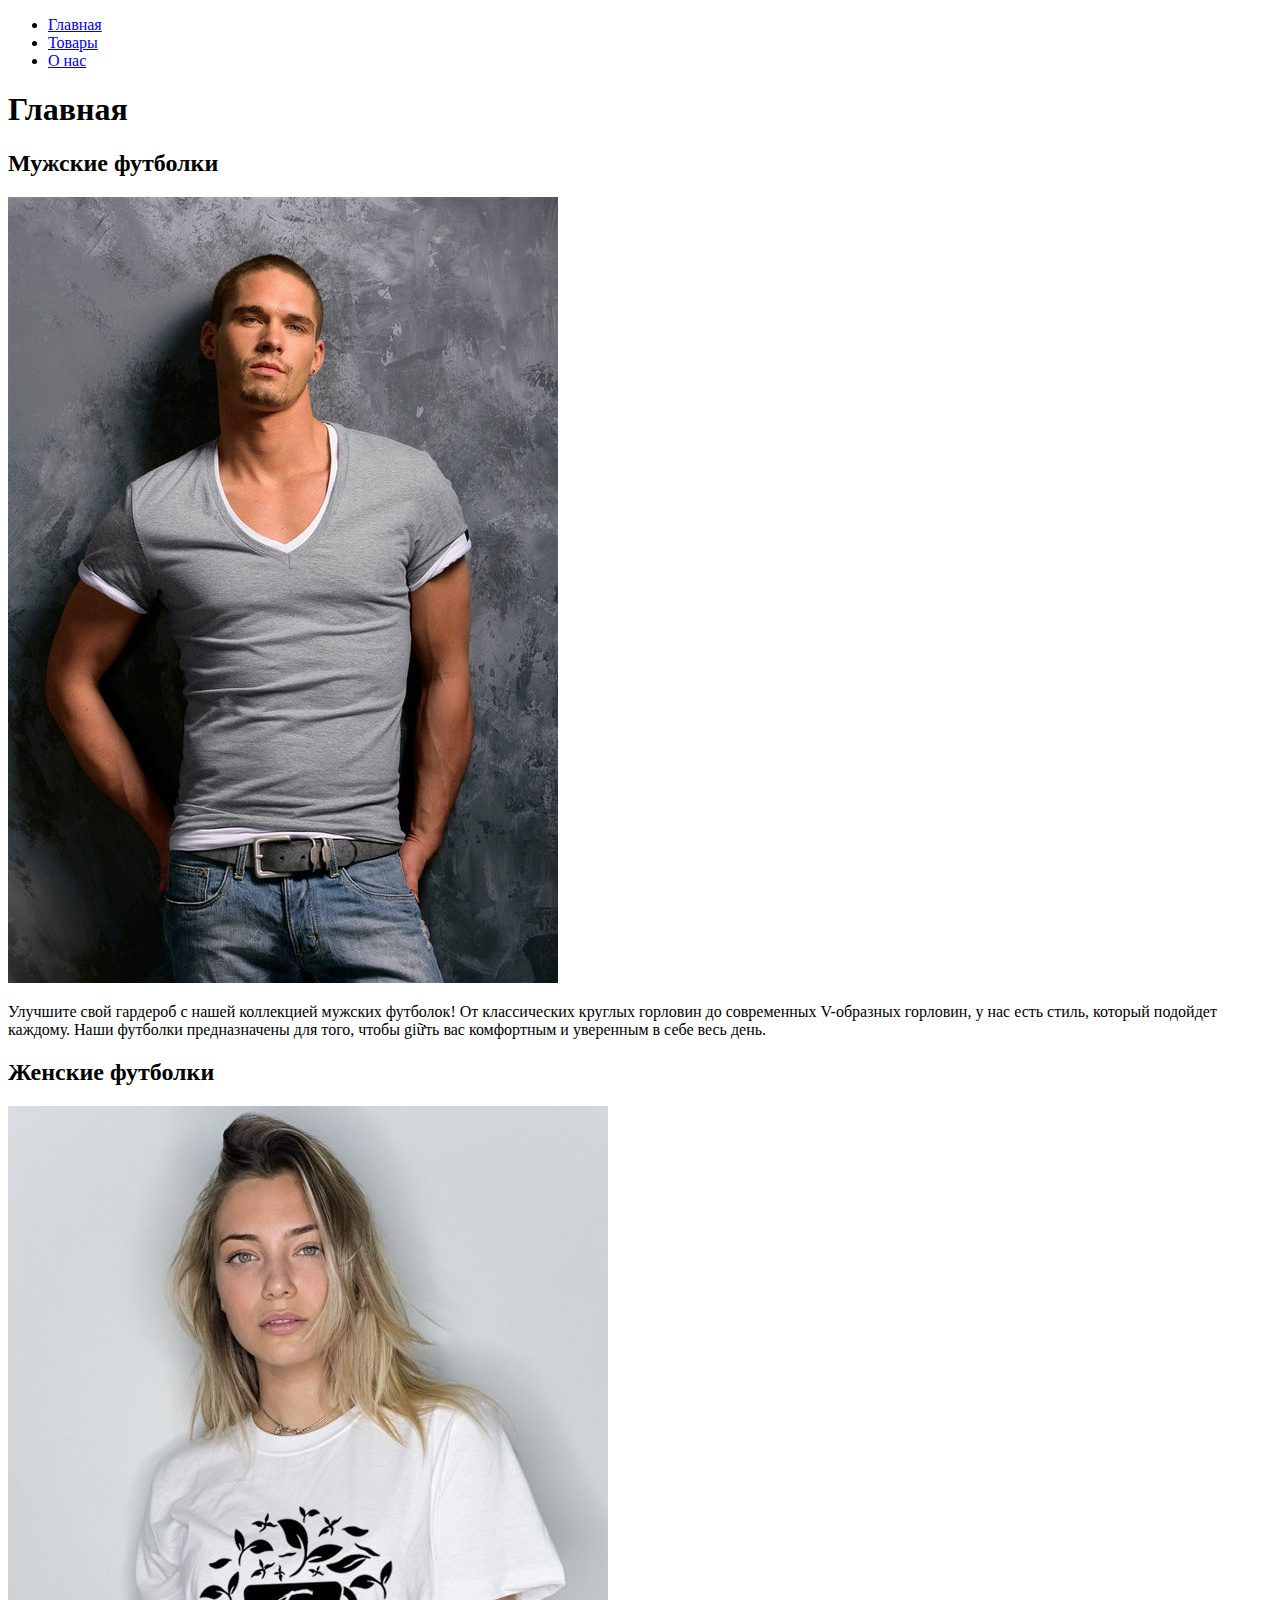
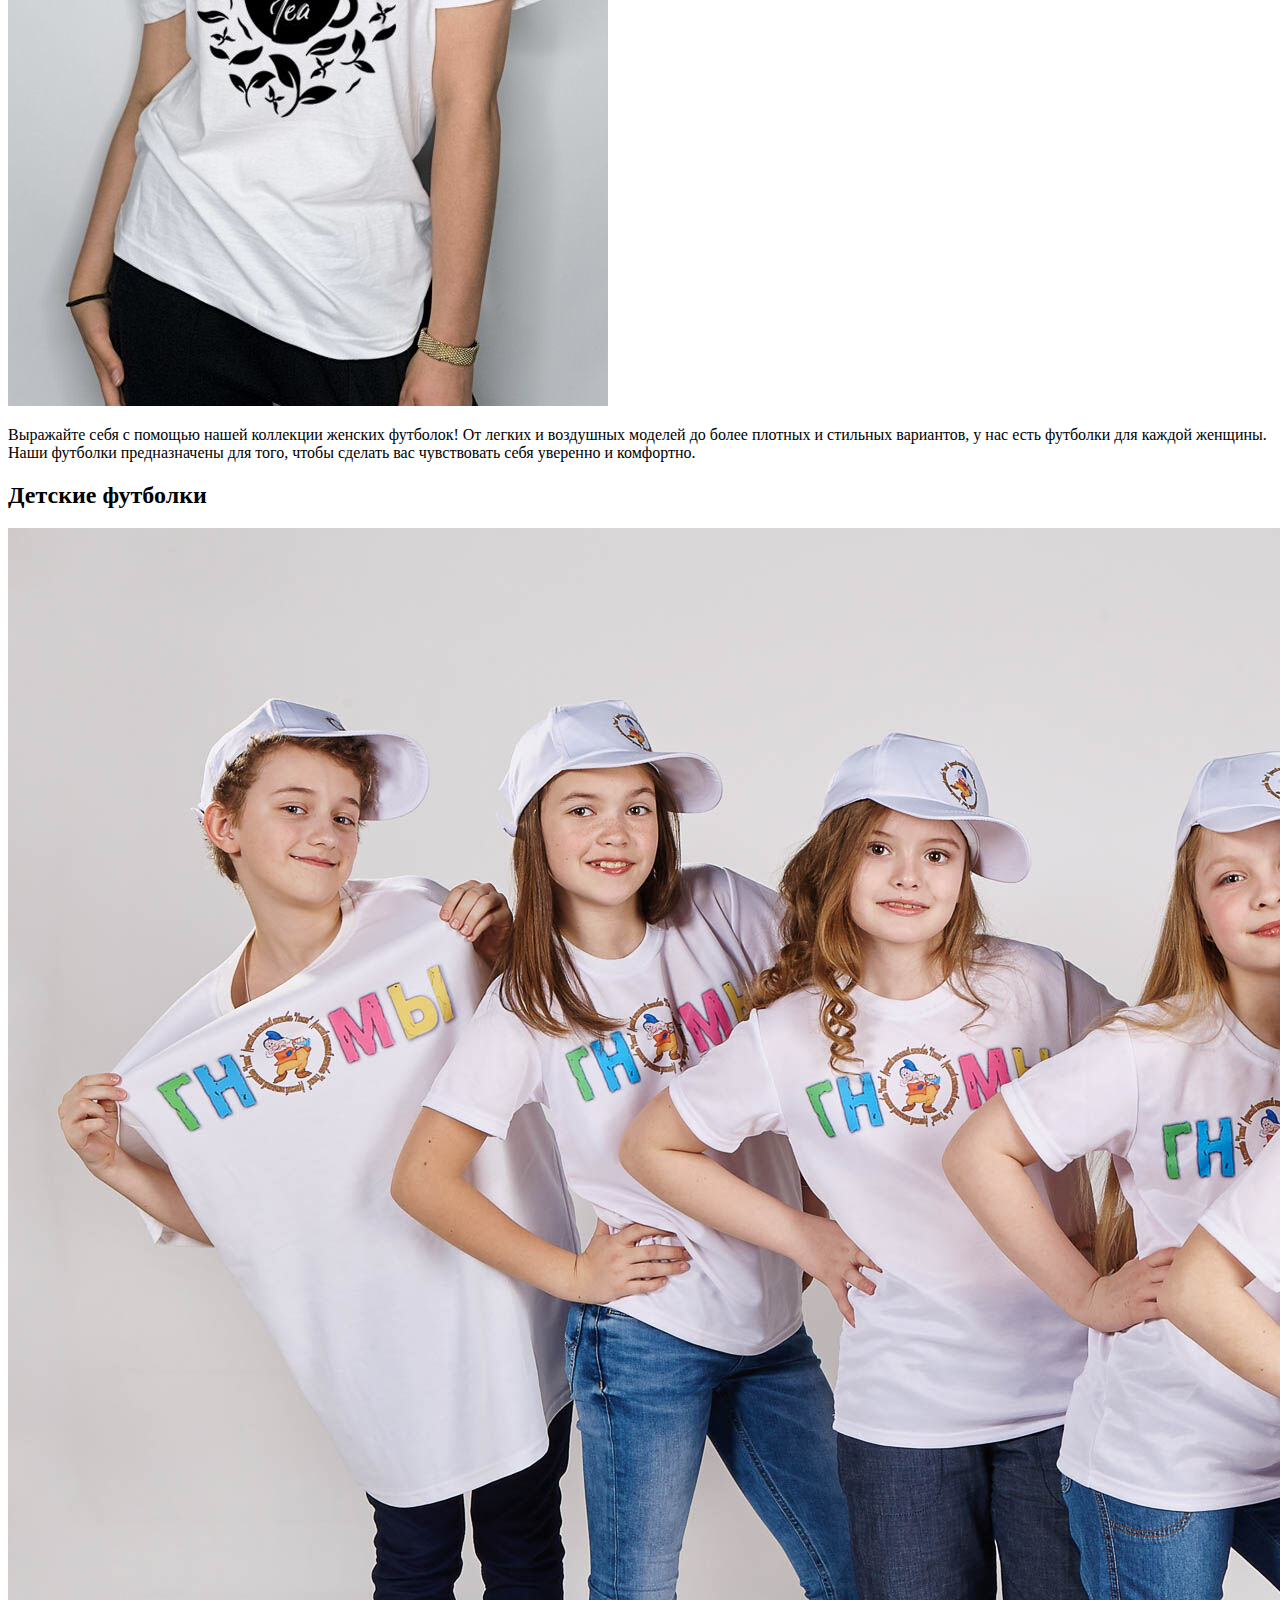
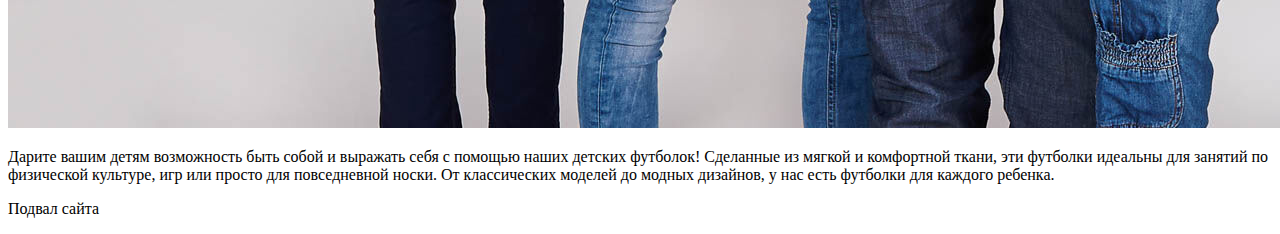
==== index.html @ 2a96ce0f "первый коммит" ====
<!DOCTYPE html>
<html lang="en">
<head>
    <meta charset="UTF-8">
    <meta name="viewport" content="width=device-width, initial-scale=1.0">
    <title>Главная</title>
</head>
<body>
<header>
    <nav>
        <ul>
            <li><a href="#">Главная</a></li>
            <li><a href="./pages/goods.html">Товары</a></li>
            <li><a href="./pages/about-us.html">О нас</a></li>
        </ul>
    </nav>
</header>
<main>
    <h1>Главная</h1>
    <section>
        <h2>Мужские футболки</h2>
        <img src="./imgs/1662.jpg" alt="">
        <p>Улучшите свой гардероб с нашей коллекцией мужских футболок! От классических круглых горловин до современных V-образных горловин, у нас есть стиль, который подойдет каждому. Наши футболки предназначены для того, чтобы giữть вас комфортным и уверенным в себе весь день.</p>
    </section>
    <section>
        <h2>Женские футболки</h2>
        <img src="./imgs/1663.jpg" alt="">
        <p>Выражайте себя с помощью нашей коллекции женских футболок! От легких и воздушных моделей до более плотных и стильных вариантов, у нас есть футболки для каждой женщины. Наши футболки предназначены для того, чтобы сделать вас чувствовать себя уверенно и комфортно.</p>
    </section>
    <section>
        <h2>Детские футболки</h2>
        <img src="./imgs/1664.jpg" alt="">
        <p>Дарите вашим детям возможность быть собой и выражать себя с помощью наших детских футболок! Сделанные из мягкой и комфортной ткани, эти футболки идеальны для занятий по физической культуре, игр или просто для повседневной носки. От классических моделей до модных дизайнов, у нас есть футболки для каждого ребенка.</p>
    </section>
</main>
<footer><p>Подвал сайта</p></footer>
</body>
</html>
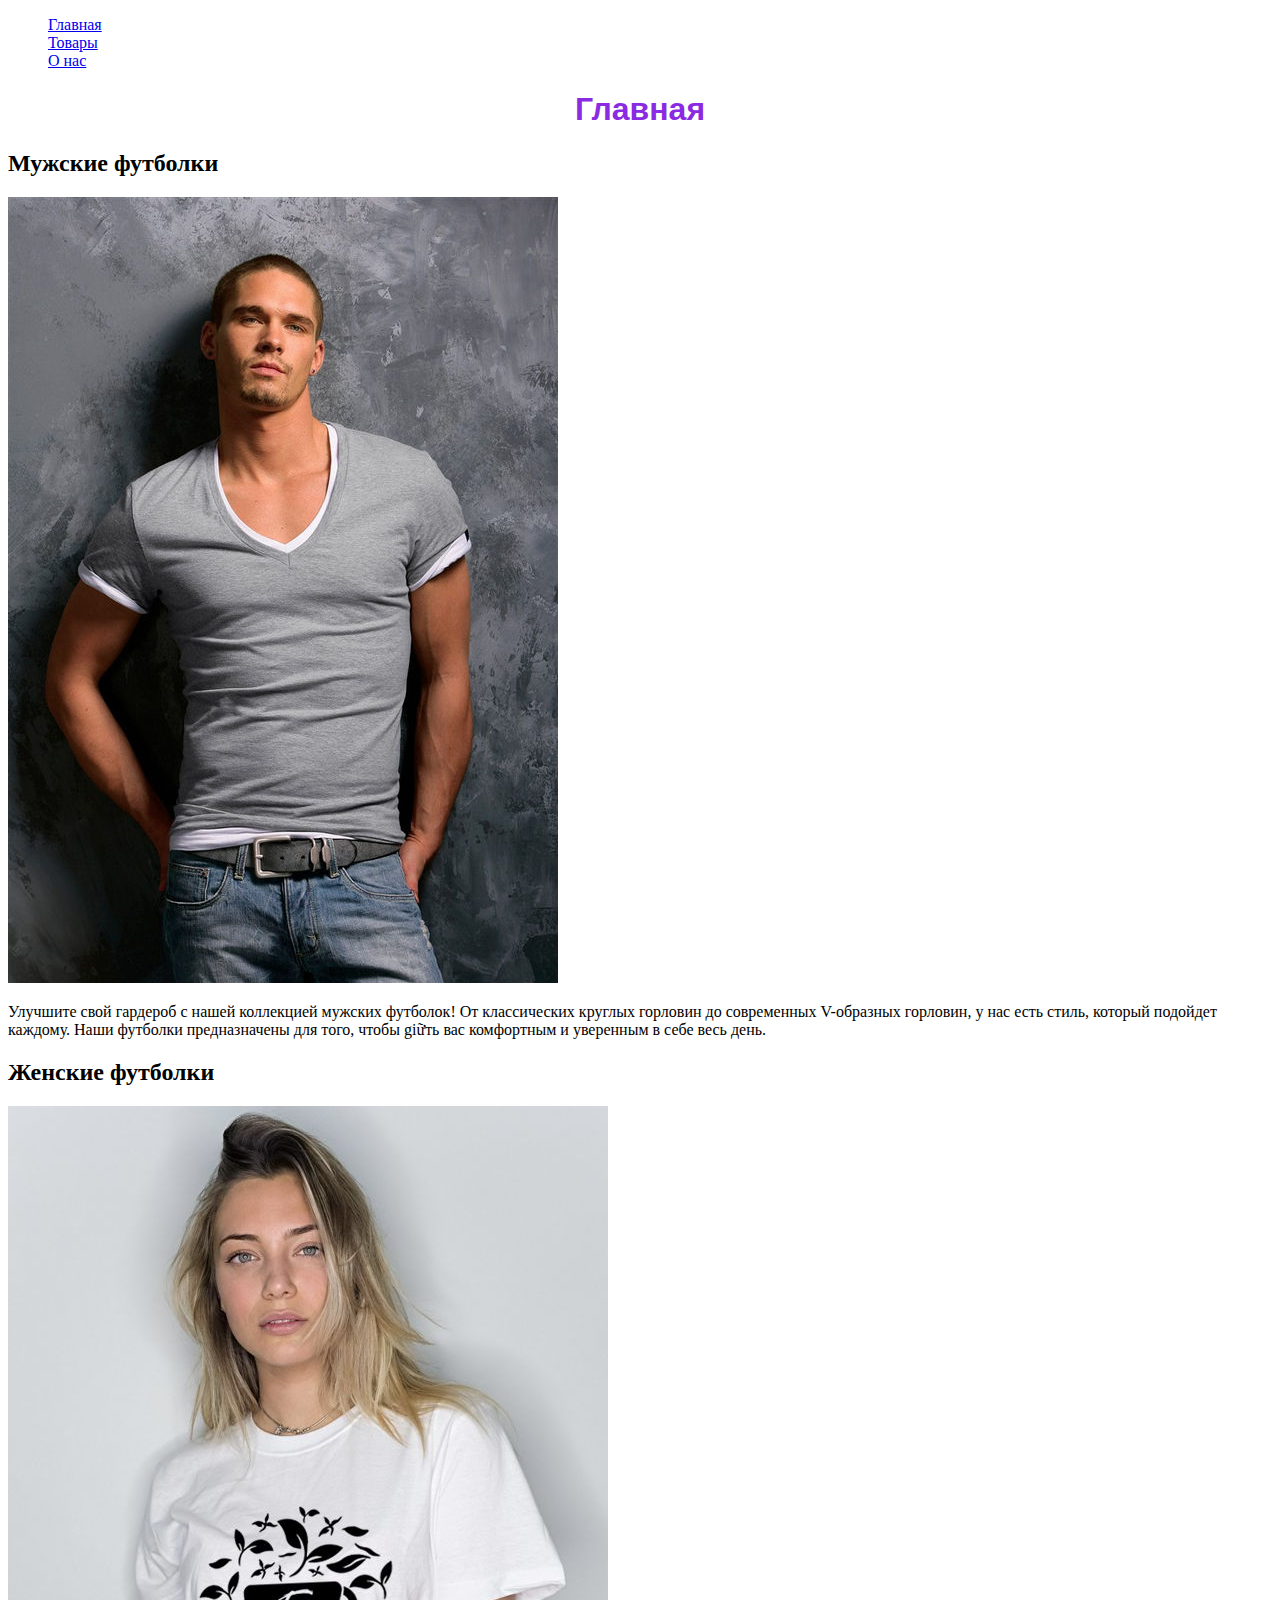
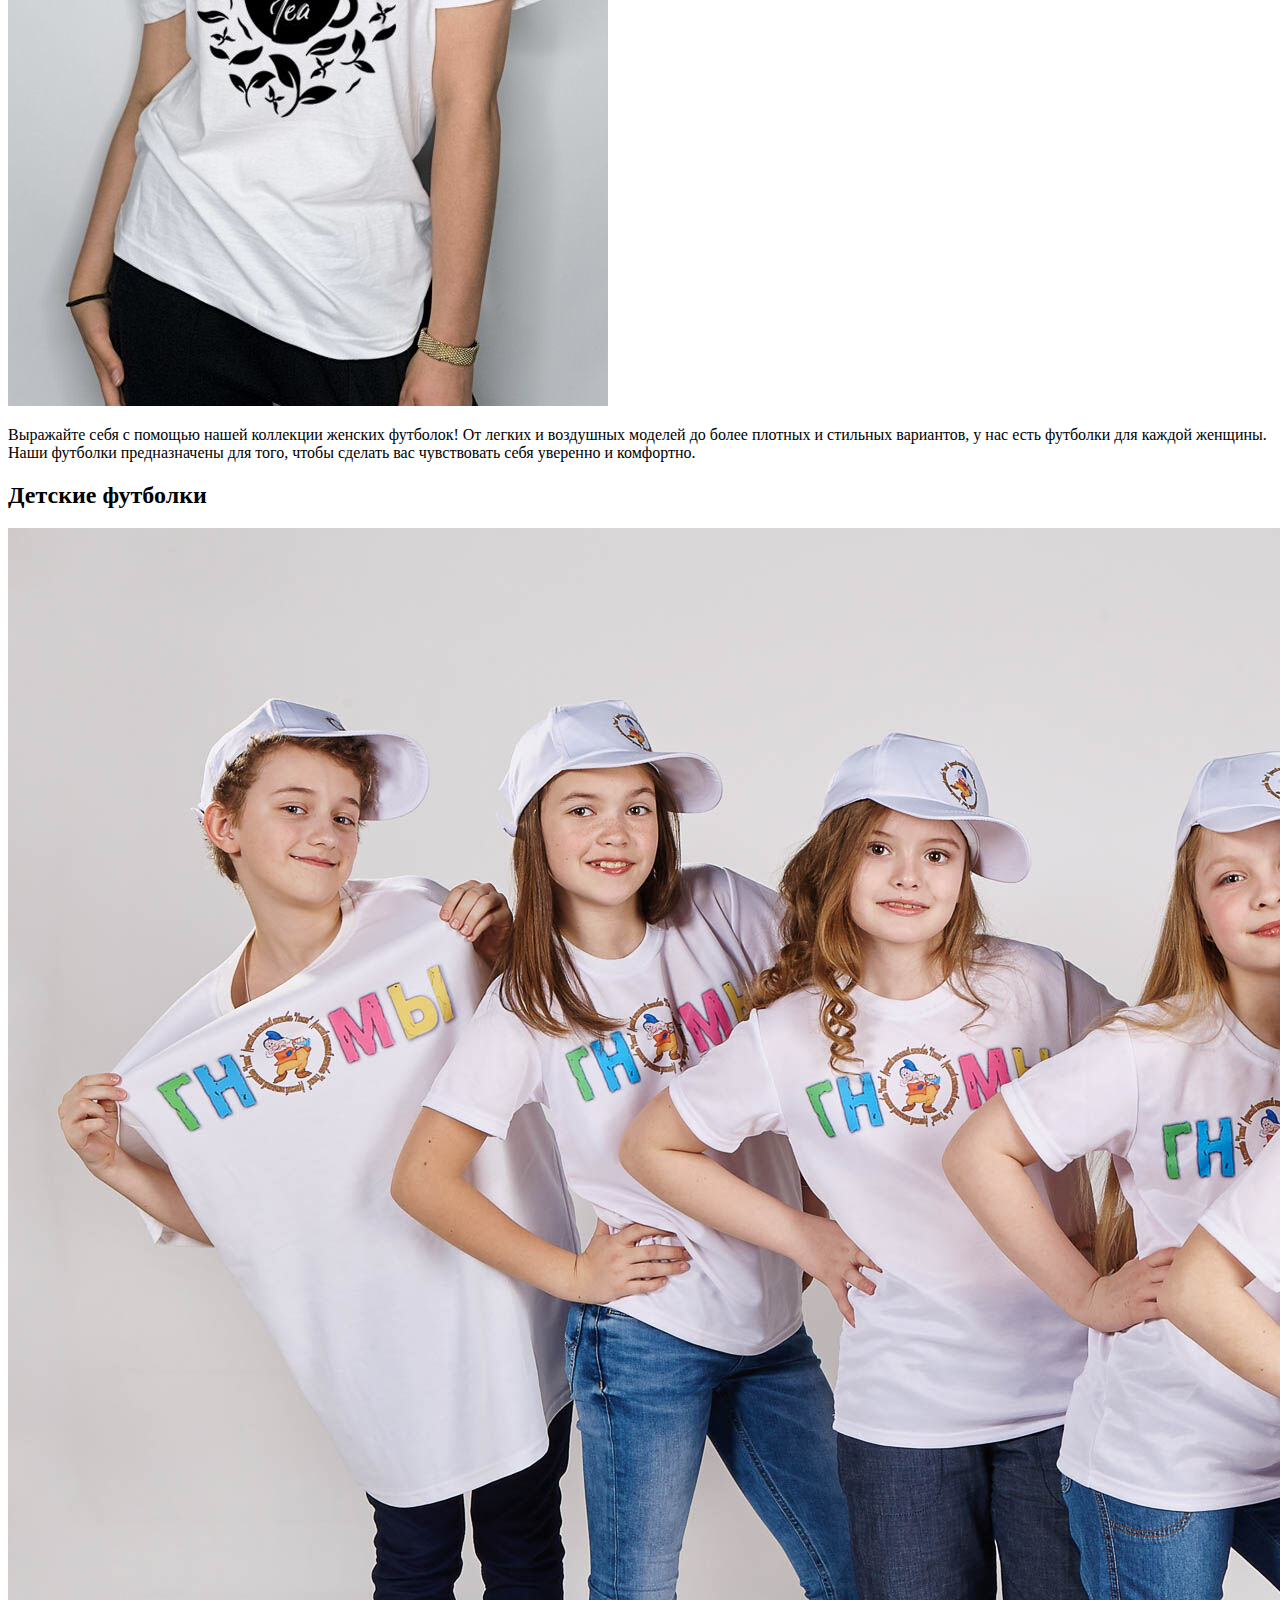
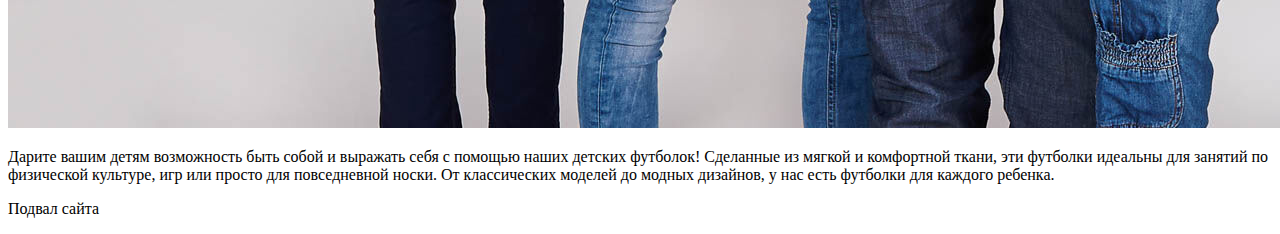
==== commit 18f92ebe: "добавили стили" ====
--- a/index.html
+++ b/index.html
@@ -4,19 +4,25 @@
     <meta charset="UTF-8">
     <meta name="viewport" content="width=device-width, initial-scale=1.0">
     <title>Главная</title>
+    <link rel="stylesheet" href="./style.css">
+    <style>
+        h1 {
+            text-align: center;
+        }
+    </style>
 </head>
 <body>
 <header>
     <nav>
         <ul>
-            <li><a href="#">Главная</a></li>
-            <li><a href="./pages/goods.html">Товары</a></li>
-            <li><a href="./pages/about-us.html">О нас</a></li>
+            <li class="menu-item"><a href="#">Главная</a></li>
+            <li class="menu-item"><a href="./pages/goods.html">Товары</a></li>
+            <li class="menu-item"><a href="./pages/about-us.html">О нас</a></li>
         </ul>
     </nav>
 </header>
 <main>
-    <h1>Главная</h1>
+    <h1 style="color: blueviolet;">Главная</h1>
     <section>
         <h2>Мужские футболки</h2>
         <img src="./imgs/1662.jpg" alt="">
--- a/style.css
+++ b/style.css
@@ -0,0 +1,6 @@
+h1 {
+    font-family: sans-serif;
+}
+.menu-item {
+    list-style: none;
+}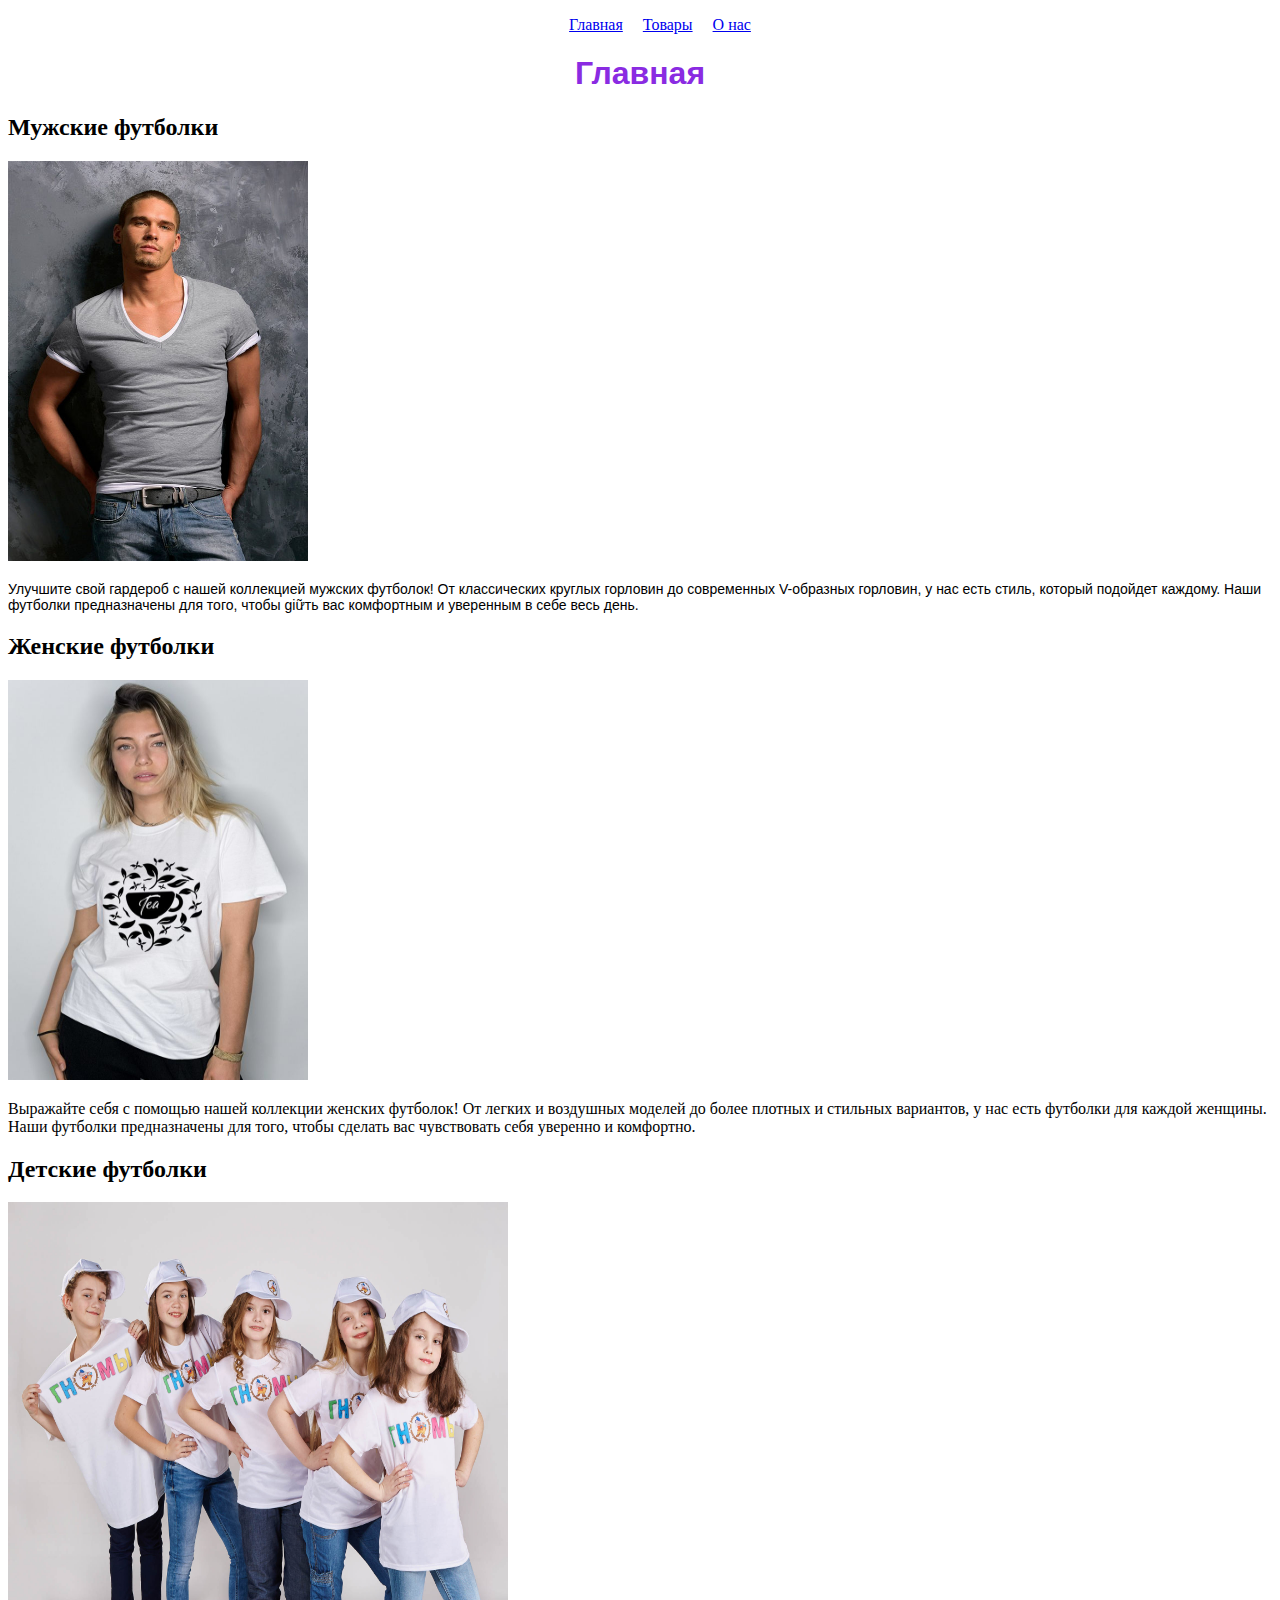
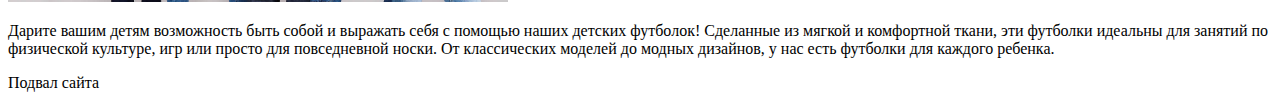
==== commit a6a55eb5: "добавили стили" ====
--- a/index.html
+++ b/index.html
@@ -10,6 +10,7 @@
             text-align: center;
         }
     </style>
+    <link rel="stylesheet" type="texst/css" href="./style.css">
 </head>
 <body>
 <header>
@@ -20,23 +21,30 @@
             <li class="menu-item"><a href="./pages/about-us.html">О нас</a></li>
         </ul>
     </nav>
+    <style>
+        header nav ul {
+            display: flex;
+            justify-content: center;
+            gap: 20px;
+        }
+    </style>
 </header>
 <main>
     <h1 style="color: blueviolet;">Главная</h1>
     <section>
         <h2>Мужские футболки</h2>
-        <img src="./imgs/1662.jpg" alt="">
-        <p>Улучшите свой гардероб с нашей коллекцией мужских футболок! От классических круглых горловин до современных V-образных горловин, у нас есть стиль, который подойдет каждому. Наши футболки предназначены для того, чтобы giữть вас комфортным и уверенным в себе весь день.</p>
+        <img src="./imgs/1662.jpg" width="300" height="400" alt="">
+        <p> <p style="font-family: sans-serif; font-size: 14px;"> Улучшите свой гардероб с нашей коллекцией мужских футболок! От классических круглых горловин до современных V-образных горловин, у нас есть стиль, который подойдет каждому. Наши футболки предназначены для того, чтобы giữть вас комфортным и уверенным в себе весь день.</p>
     </section>
     <section>
         <h2>Женские футболки</h2>
-        <img src="./imgs/1663.jpg" alt="">
-        <p>Выражайте себя с помощью нашей коллекции женских футболок! От легких и воздушных моделей до более плотных и стильных вариантов, у нас есть футболки для каждой женщины. Наши футболки предназначены для того, чтобы сделать вас чувствовать себя уверенно и комфортно.</p>
+        <img src="./imgs/1663.jpg" width="300" height="400" alt="">
+        <p> <p style="font-family: sans-serif; font-size: 14px;"></p>Выражайте себя с помощью нашей коллекции женских футболок! От легких и воздушных моделей до более плотных и стильных вариантов, у нас есть футболки для каждой женщины. Наши футболки предназначены для того, чтобы сделать вас чувствовать себя уверенно и комфортно.</p>
     </section>
     <section>
         <h2>Детские футболки</h2>
-        <img src="./imgs/1664.jpg" alt="">
-        <p>Дарите вашим детям возможность быть собой и выражать себя с помощью наших детских футболок! Сделанные из мягкой и комфортной ткани, эти футболки идеальны для занятий по физической культуре, игр или просто для повседневной носки. От классических моделей до модных дизайнов, у нас есть футболки для каждого ребенка.</p>
+        <img src="./imgs/1664.jpg" width="500" height="400" alt="">
+        <p> <p style="font-family: sans-serif; font-size: 14px;"></p>Дарите вашим детям возможность быть собой и выражать себя с помощью наших детских футболок! Сделанные из мягкой и комфортной ткани, эти футболки идеальны для занятий по физической культуре, игр или просто для повседневной носки. От классических моделей до модных дизайнов, у нас есть футболки для каждого ребенка.</p>
     </section>
 </main>
 <footer><p>Подвал сайта</p></footer>
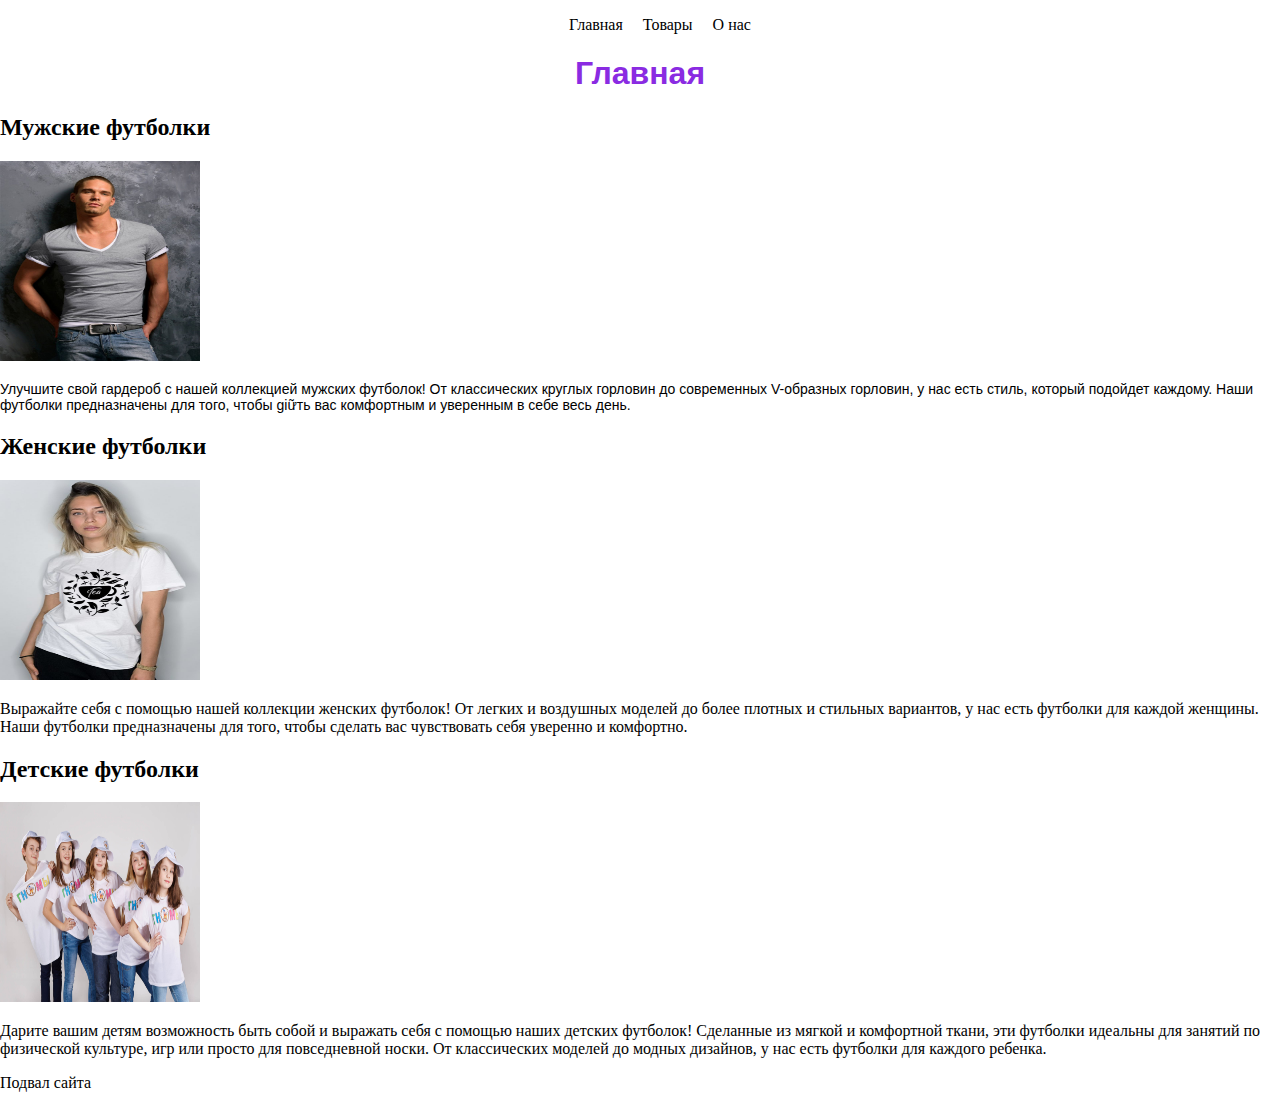
==== commit 2f68dd85: "первый коммит" ====
--- a/index.html
+++ b/index.html
@@ -33,17 +33,17 @@
     <h1 style="color: blueviolet;">Главная</h1>
     <section>
         <h2>Мужские футболки</h2>
-        <img src="./imgs/1662.jpg" width="300" height="400" alt="">
+        <img src="./imgs/1662.jpg" alt="">
         <p> <p style="font-family: sans-serif; font-size: 14px;"> Улучшите свой гардероб с нашей коллекцией мужских футболок! От классических круглых горловин до современных V-образных горловин, у нас есть стиль, который подойдет каждому. Наши футболки предназначены для того, чтобы giữть вас комфортным и уверенным в себе весь день.</p>
     </section>
     <section>
         <h2>Женские футболки</h2>
-        <img src="./imgs/1663.jpg" width="300" height="400" alt="">
+        <img src="./imgs/1663.jpg" alt="">
         <p> <p style="font-family: sans-serif; font-size: 14px;"></p>Выражайте себя с помощью нашей коллекции женских футболок! От легких и воздушных моделей до более плотных и стильных вариантов, у нас есть футболки для каждой женщины. Наши футболки предназначены для того, чтобы сделать вас чувствовать себя уверенно и комфортно.</p>
     </section>
     <section>
         <h2>Детские футболки</h2>
-        <img src="./imgs/1664.jpg" width="500" height="400" alt="">
+        <img src="./imgs/1664.jpg" alt="">
         <p> <p style="font-family: sans-serif; font-size: 14px;"></p>Дарите вашим детям возможность быть собой и выражать себя с помощью наших детских футболок! Сделанные из мягкой и комфортной ткани, эти футболки идеальны для занятий по физической культуре, игр или просто для повседневной носки. От классических моделей до модных дизайнов, у нас есть футболки для каждого ребенка.</p>
     </section>
 </main>
--- a/style.css
+++ b/style.css
@@ -1,6 +1,36 @@
+body,html {
+    margin: 0px;
+    padding: 0px;
+    }
 h1 {
     font-family: sans-serif;
 }
 .menu-item {
     list-style: none;
-}+}
+.menu-item a {
+    text-decoration: none;
+}
+img {
+    width: 200px;
+    height: 200px;
+}
+a {
+    color: inherit;
+  }
+  a {
+    text-decoration: none;
+  }
+  .card {
+    width: 400px;
+    min-height: 600px;
+    box-shadow: 4px 4px 4px rgba(2000, 2, 2000, 2);
+    display: flex;
+    flex-direction: column;
+    border-radius: 40px;
+    transition: 0.2s;
+    position: relative;
+    border: 10px solid #d900ff;
+  }
+  
+  --- a/style.css
+++ b/style.css
@@ -1,6 +1,36 @@
+body,html {
+    margin: 0px;
+    padding: 0px;
+    }
 h1 {
     font-family: sans-serif;
 }
 .menu-item {
     list-style: none;
-}+}
+.menu-item a {
+    text-decoration: none;
+}
+img {
+    width: 200px;
+    height: 200px;
+}
+a {
+    color: inherit;
+  }
+  a {
+    text-decoration: none;
+  }
+  .card {
+    width: 400px;
+    min-height: 600px;
+    box-shadow: 4px 4px 4px rgba(2000, 2, 2000, 2);
+    display: flex;
+    flex-direction: column;
+    border-radius: 40px;
+    transition: 0.2s;
+    position: relative;
+    border: 10px solid #d900ff;
+  }
+  
+  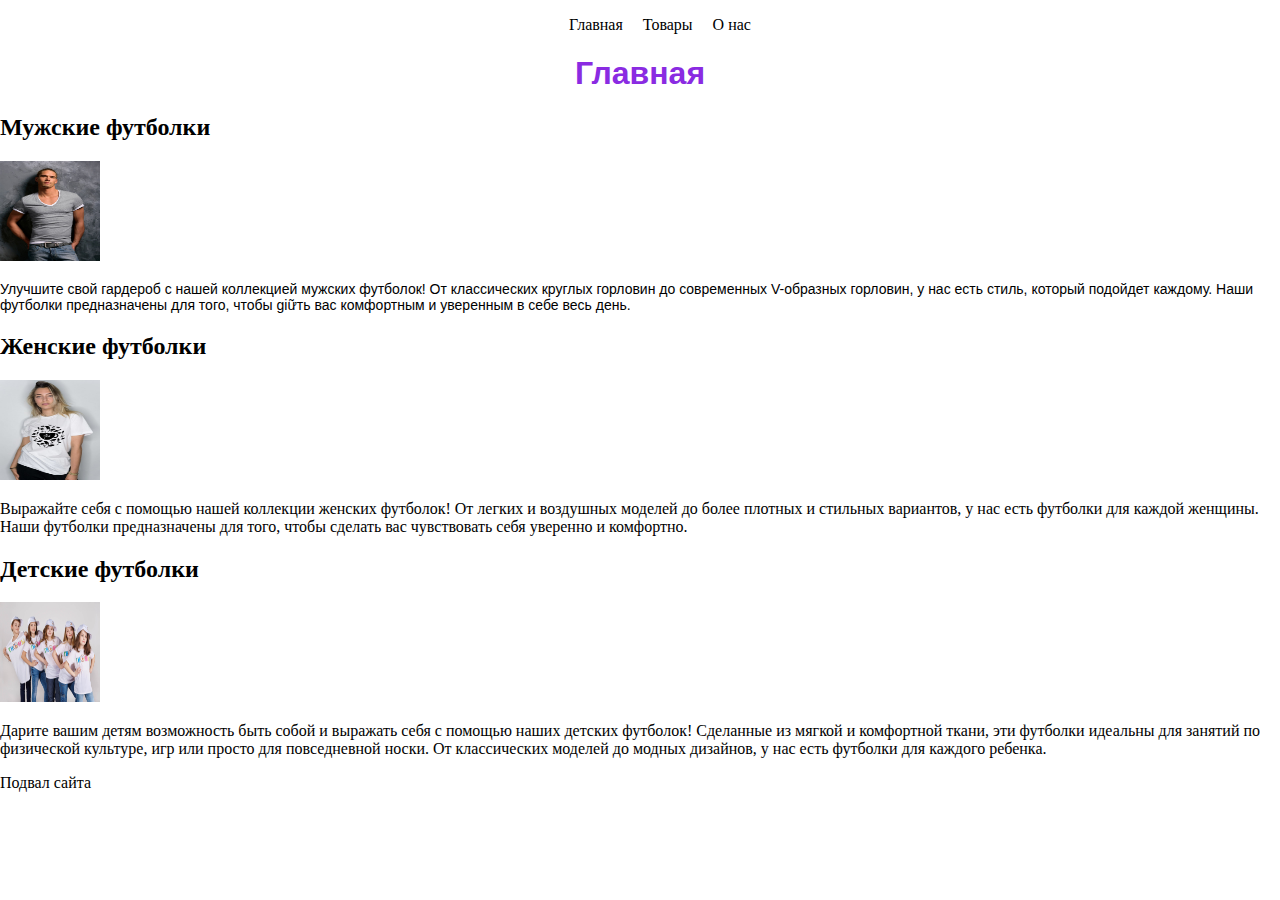
==== commit dd849256: "исправление" ====
--- a/index.html
+++ b/index.html
@@ -4,13 +4,12 @@
     <meta charset="UTF-8">
     <meta name="viewport" content="width=device-width, initial-scale=1.0">
     <title>Главная</title>
-    <link rel="stylesheet" href="./style.css">
+    <link rel="stylesheet"  href="./style/style.css">
     <style>
         h1 {
             text-align: center;
         }
     </style>
-    <link rel="stylesheet" type="texst/css" href="./style.css">
 </head>
 <body>
 <header>
--- a/style/style.css
+++ b/style/style.css
@@ -0,0 +1,93 @@
+body, html {
+    margin: 0px;
+    padding: 0px;
+}
+h1 {
+    font-family: sans-serif;
+}
+.menu-item {
+    list-style: none;
+}
+.menu-item a {
+    text-decoration: none;
+}
+img {
+    width: 100px;
+    height: 100px;
+}
+a {
+    color: inherit;
+    text-decoration: none;
+}
+.card-container {
+    display: flex;
+    flex-direction: row;
+  }
+.card {
+    width: 300px;
+    min-height: 400px;
+    box-shadow: 4px 4px 4px rgba(200, 2, 200, 0.2);
+    display: flex;
+    flex-direction: column;
+    border-radius: 40px;
+    transition: 0.2s;
+    position: relative;
+    border: 10px solid #d900ff;
+    font-size: 0;
+    text-align: center;
+    margin: 10px;
+}
+  
+.card:hover {
+    transform: scale(1.05);
+}
+  
+.card h2 {
+    font-size: 24px;
+    margin: 20px 0;
+}
+  
+.card p {
+    margin: 10px 0;
+    color: #666;
+    margin-bottom: 10px;
+    font-family: sans-serif;
+}
+  
+.card button {
+    width: 150%;
+    height: 50px;
+    background-color: #d900ff;
+    color: #fff;
+    border: none;
+    border-radius: 50px;
+    padding: 5px 10px;
+    transition: 1s;
+    transform: translateY(-20px);
+    display: block;
+    margin: 0 auto;
+    width: 60%;
+    height: 30px;
+    font-size: 14px;
+}
+.card img {
+    width: 100%;
+    height: 450px;
+    object-fit: cover;
+    border-radius: 40px 40px 0 0;
+    text-align: center;
+    margin: 0 auto;
+}
+.card p.price {
+    font-size: 20px;
+    font-weight: bold;
+    color: #333;
+}
+
+
+  
+  
+  
+  
+  
+
